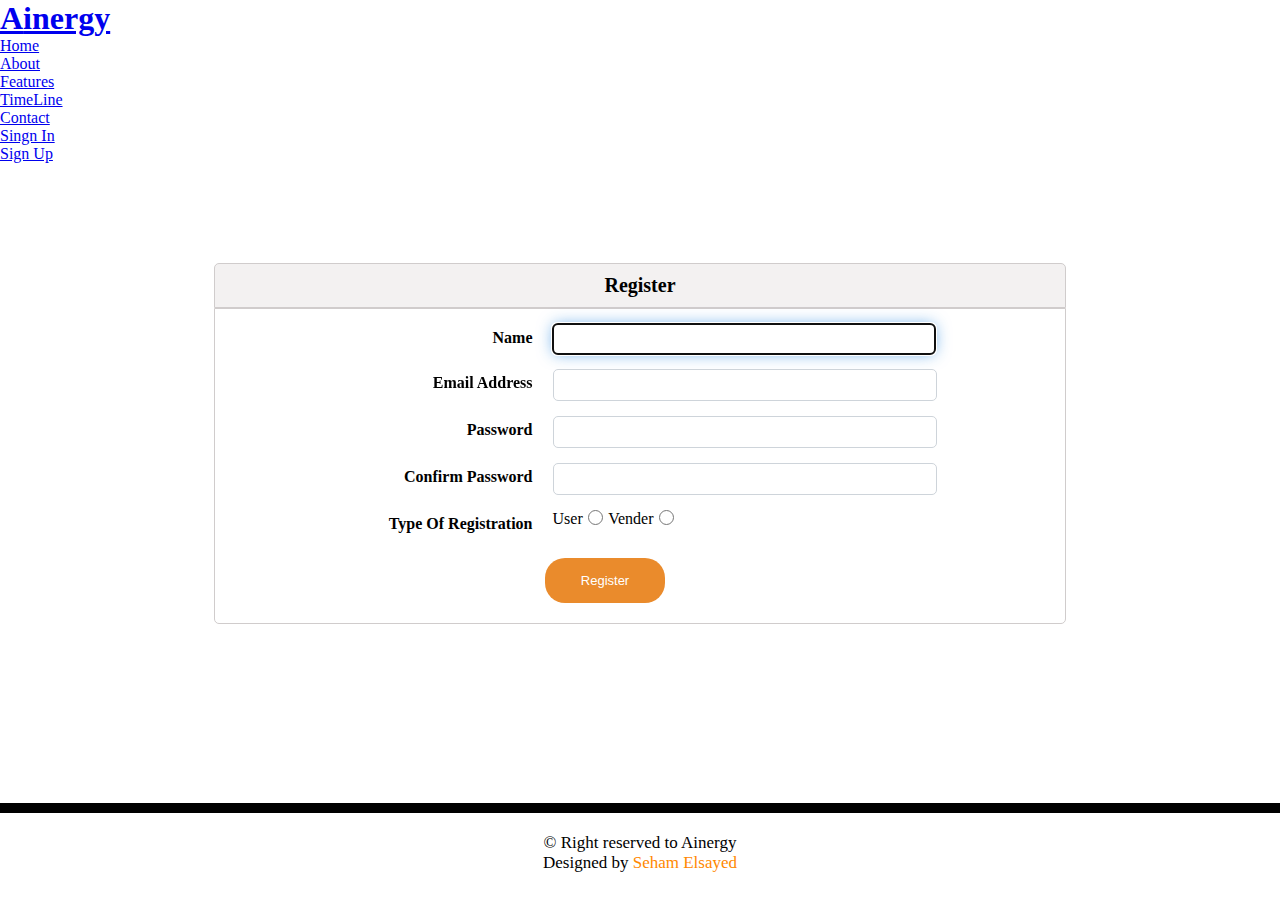
==== signUp.html @ e17afee3 "first" ====
<!DOCTYPE html>
<html lang="en">

<head>
    <meta charset="UTF-8">
    <meta name="viewport" content="width=device-width, initial-scale=1.0">
    <link rel="stylesheet" href="./css/style.css">
    <title>Ainergy</title>
</head>

<body>
    <header class="header">

        <div class="logo">
            <h1><a href="https://ainergy.elhossiny.net"><span>A</span>inergy</a></h1>
        </div>
        <nav class="navbar">
            <ul>
                <li><a class="home" href="./index.html">Home</a></li>
                <li><a href="./index.html">About</a></li>
                <li><a href="./index.html">Features</a></li>
                <li><a href="./index.html">TimeLine</a></li>
                <li><a href="./index.html">Contact</a></li>
                <li><a class="sign" href="./signIn.html">Singn In</a></li>
                <li><a class="sign" href="./signUp.html">Sign Up</a></li>

            </ul>
        </nav>

    </header>
    <div class="logIn">
        <div class="cardHeader">
            <h1>Register</h1>
        </div>
        <div class="cardForm">
            <div class="group">
                <div class="label"><label><b>Name</b></label></div>
                <input type="text" autofocus required>
            </div>
            <div class="group">
                <div class="label"><label><b>Email Address</b></label></div>
                <input type="email"  required>
            </div>
            <div class="group">
                <div class="label"><label><b>Password</b></label></div>
                <input type="password"  required>
            </div>
            <div class="group">
                <div class="label"><label><b> Confirm Password</b></label></div>
                <input type="password" required>
            </div>
            <div class="group">
                <div class="label"><label><b>Type Of Registration</b> </label></div>
                User<input type="radio" class="radio" name="type">
                Vender<input type="radio" class="radio" name="type">
            </div>
            <div class="submit-group">
                <input type="submit" value="Register">

            </div>
        </div>
    </div>

    <footer class="footer">

        <div class="hr"></div>
        <div class="copyrights">

            <p>&copy; Right reserved to Ainergy</p>
            <div class="credits">
                Designed by <span>Seham Elsayed</span></a>
            </div>

        </div>

    </footer>
</body>

</html>
---- css/style.css ----
html {
    scroll-behavior: smooth;
}

* {
    margin: 0px;
    padding: 0px;
}
/* start nav */
.nav {
    justify-content: space-between;
    width: 100%;
    position: fixed;
    background-color: white;
    display: flex;
    padding: 10px 100px;

}

.nav .logo h1 {
    display: inline;
}
.nav .toggeler{
    display: none;
}
.nav .logo h1 a {
    text-decoration: none;
    color: rgb(82, 82, 82);
    font-family: "Roboto", sans-serif;

}

.nav .logo h1 a span {
    color: orange;
}

.nav .navbar {
    display: flex;
    padding-right: 200px;
}

.nav .navbar ul {
    display: flex;
    right: 0px;
    list-style: none;
    margin-top: 20px;
}

.nav .navbar ul li a {
    text-decoration: none;
    margin-left: 25px;
    font-size: 16px;
    font-weight: 100;
    font-family: "Roboto", sans-serif;
    color: rgb(125, 125, 125);
}

.nav .navbar ul li .home {
    color: orange;
}

.nav .navbar ul li .sign {
    color: rgb(227, 5, 5);
    font-weight: bold;
}

@media(max-width:750px){
   .nav .logo{
    margin-right: 320px;
   }
    .nav .toggeler{
        display: block;
        margin: 5px;
    }
    .nav .navbar ul{
        display: none;
    }
}
/*  end nav */
/*  start home */

.home {
    background-image: url(../img/hero-bg.png);
    background-attachment: fixed;
    background-position: 100% 100%;
    background-repeat: no-repeat;
}

.home .caption {
    text-align: center;
    padding: 100px 0px;
}

.home .caption h1 {
    font-family: "Philosopher", sans-serif;
    color: #ed893d;
    font-size: 48px;
    margin-top: 40px;
}

.home .caption h2 {
    color: rgb(173, 173, 173);
    font-size: 20px;
    font-family: "Roboto", sans-serif;
    font-weight: 100;
    padding: 15px 0px;
}

.home .caption img {
    margin-top: 10px;
}

.home .caption button {
    width: 200px;
    height: 40px;
    font-size: 18px;
    color: orange;
    background-color: white;
    border-radius: 30px;
    border: 2px solid orange;
    cursor: pointer;
    margin-top: 20px;
    margin-bottom: 10px;

}

.home .caption .btns a {
    color: gray;
    text-decoration: none;
}

.home .caption .btns a i {
    font-size: 19px;
    margin-left: 20px;
}
@media(max-width:750px){
    .home {
        background-image: url(../img/hero-bg.png);
        background-attachment: fixed;
        background-size: 100%;
        background-repeat: no-repeat;
    }

    .home .caption h1 {
        font-size: 25px;
    }
    .home .caption img{
        width: 550px;
    }
    .home .caption button{
        width: 150px;
        margin-bottom: 50px;
    }
}
/* end  header */
/* start appsPart ************************/

.about {
    display: flex;
    flex-wrap: wrap;
    justify-content: space-around;
}

.about p {
    text-align: center;
    display: block;
    width: 100%;
    margin: 100px 0px;
    font-size: 40px;
}

.about .card {
    align-items: center;
    width: 45%;
    transition: all 1s;
    padding: 50px 0px;
}

.about .card:hover {
    box-shadow: 0px 0px 20px rgb(217, 217, 217);
}

.about .card .img {
    text-align: center;


}

.about .card img {
    width: 60px;
    height: 60px;
}

.about .card h2 {
    text-align: center;
    font-size: 15px;
    padding: 25px 0px;
}

.about .card p {
    margin: 0px 0px;
    font-size: 15px;
    color: gray;
    font-family: 'Times New Roman', Times, serif;
}
@media(max-width:750px){
    .about p{
        margin: 80px 100px;
    }
    .about .card {
        width: 90%;
    }
}
/* End appsPart */
/* start Services */



.features h2 {
    color: rgb(78, 78, 78);
    text-align: center;
    padding-top: 200px;
    font-size: 40px;
    font-weight: 100;

}

.features p {
    padding-top: 20px;
    text-align: center;
    font-size: 20px;
    color: gray;

}

.features .cards {
    padding-top: 100px;
    display: flex;
    flex-wrap: wrap;
    justify-content: space-around;
}

.features .cards .card {
    width: 25%;
    margin: 0px 50px;
    height: 150px;
    padding-top: 30px;
    transition: all 0.5s;
}

.features .cards .card:hover {
    box-shadow: 0px 0px 20px rgb(217, 217, 217);
}

.features .cards .card .img {
    text-align: center;
}

.features .cards .card img {
    width: 60px;
}

.features .cards .card p {
    font-size: 15px;
    color: rgb(37, 37, 37);
    font-weight: 500;
}

@media(max-width:750px){
    .features h2{
        font-size: 45px;
    }
    .features .cards .card {
        width: 90%;
    }
}
/* End Services */
/* start  TimeLine*/


.timeLine h2 {
    color: rgb(78, 78, 78);
    text-align: center;
    padding-top: 200px;
    font-size: 40px;
    font-weight: 100;

}

.timeLine p {
    padding-top: 20px;
    text-align: center;
    font-size: 20px;
    color: gray;

}

.timeLine .cards {
    padding-top: 100px;
    display: flex;
    flex-wrap: wrap;
    justify-content: space-around;
}

.timeLine .cards .card {
    width: 25%;
    margin: 0px 50px;
    height: 150px;
    padding-top: 30px;
    transition: all 0.5s;
}

.timeLine .cards .card:hover {
    box-shadow: 0px 0px 20px rgb(217, 217, 217);
}

.timeLine .cards .card .img {
    text-align: center;
}

.timeLine .cards .card img {
    width: 60px;
}

.timeLine .cards .card p {
    font-size: 15px;
    color: rgb(0, 0, 0);
    font-weight: 500;
}

@media(max-width:750px){
    .timeLine h2{
        font-size: 45px;
    }
    .timeLine .cards .card {
        width: 90%;
    }
}
/* End TimeLine */
/* start  contact*/

.contact {
    display: flex;
    flex-wrap: wrap;
}

.contact h2 {
    width: 100%;
    color: rgb(78, 78, 78);
    text-align: center;
    padding-top: 200px;
    font-size: 50px;
    font-weight: 100;

}

.contact .info {
    margin-left: 50px;
    padding: 100px 60px;
    width: 42%;
}

.contact .info .data {
    padding: 20px 0px;
    display: flex;
}

.contact .info .data i {
    margin-right: 30px;
    font-size: 30px;
    color: #ed893d;
}

.contact .info .data p {
    color: gray;
    width: 80%;
}

.contact .info iframe {
    width: 300px;
    border: 2px solid black;
}
@media(max-width:750px){
    .contact .info {
        margin-left: 0px;
        padding: 50px 30px;
        width: 90%;
    }
}
/* ***********************************************/
.contact .form {
    margin-right: 50px;

    width: 35%;
    text-align: center;
    padding: 50px 10px;
}

.contact .form input,
textarea {

    width: 90%;
    height: 45px;
    margin: 7px 0px;
    border: 1px solid rgb(222, 219, 219);
    padding: 0px 10px;
}

.contact .form textarea {
    height: 120px;
}

.contact .form button {
    color: white;
    font-size: 15px;
    background-color: rgb(255, 136, 0);
    border: 0px;
    padding: 15px;
}

@media(max-width:750px){
    .contact .form {
        width: 100%;
        margin-right: 0px;
        padding: 20px 10px;
    }
}
/* End contact */
/* start  footer*/
.footer .hr {
    width: 100%;
    height: 10px;
    background-color: black;
}

.footer .copyrights {
    text-align: center;
    font-size: 17px;
    padding: 20px 0px;
}

.footer .copyrights span {
    color: rgb(255, 136, 0);
}


/* End footer */
/* start sign in page */
.logIn {
    width: 100%;
    height: 60vh;
    padding-top: 100px;
}

.logIn .cardHeader {
    width: 850px;
    font-size: 10px;
    padding: 10px 0px;
    background-color: rgba(233, 229, 229, 0.555);
    margin: auto;
    text-align: center;
    border-radius: 5px 5px 0px 0px;
    border: 1px solid rgb(208, 204, 204);
}

.logIn .cardForm {
    border: 1px solid rgb(208, 204, 204);
    border-radius: 0px 0px 5px 5px;
    width: 850px;
    margin: auto;
}

.logIn .cardForm .group {
    padding-top: 15px;
    display: flex;
}

.logIn .cardForm .group .label {
    width: 35%;
    direction: rtl;
    margin: 5px 20px;
}

.logIn .cardForm .group input {
    width: 45%;
    height: 30px;
    border-radius: 5px;
    border: 1px solid #ced4da;
}

.logIn .cardForm .group input:focus {
    box-shadow: 0px 0px 15px rgba(34, 132, 224, 0.637);
    border: 0px solid rgb(0, 0, 0);
    color: gray;
}

.logIn .cardForm .checkbox-group input {
    margin-top: 20px;
    margin-left: 340px;
    border-radius: 5px;
    border: 1px solid rgb(220, 220, 220);
    color: red;
}

.logIn .cardForm .checkbox-group label {
    margin-left: 70px;

}

.logIn .cardForm .submit-group {
    margin: 20px 0px;
    margin-left: 330px;

}

.logIn .cardForm .submit-group input {
    padding: 15px 20px;
    border-radius: 20px;
    width: 120px;
    background-color: rgb(234, 139, 44);
    color: white;
    border: 0px;
    font-size: 13px;
}

.logIn .cardForm .submit-group input:hover {
    background-color: rgb(20, 95, 255);
    cursor: pointer;
}

.logIn .cardForm .submit-group a {
    margin-left: 30px;
    color: black;
    font-size: 12px;
}



/* End sign in page */
/* start sign up page */


.logIn .cardForm .group input.radio {
    width: 3%;
    height: 15px;
}
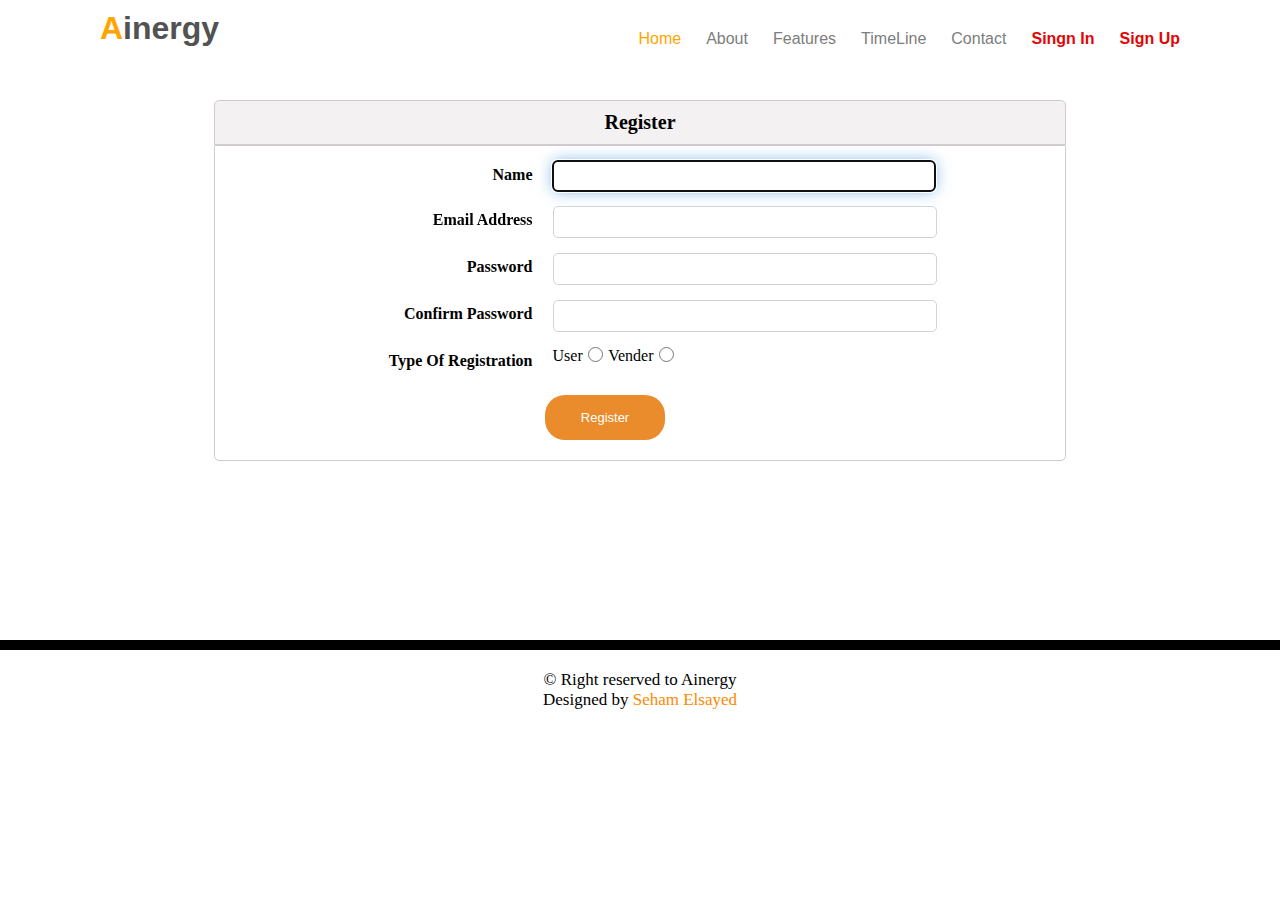
==== commit 255cdfa6: "second" ====
--- a/signUp.html
+++ b/signUp.html
@@ -9,10 +9,13 @@
 </head>
 
 <body>
-    <header class="header">
+    <header class="nav">
 
         <div class="logo">
             <h1><a href="https://ainergy.elhossiny.net"><span>A</span>inergy</a></h1>
+        </div>
+        <div class="toggeler">
+            <i class="fa-solid fa-bars"></i>
         </div>
         <nav class="navbar">
             <ul>
--- a/css/style.css
+++ b/css/style.css
@@ -137,15 +137,16 @@
     .home {
         background-image: url(../img/hero-bg.png);
         background-attachment: fixed;
+        height: calc(100vh - 40px);
         background-size: 100%;
-        background-repeat: no-repeat;
+        margin-top: 40px;
     }
 
     .home .caption h1 {
         font-size: 25px;
     }
     .home .caption img{
-        width: 550px;
+        width: 300px;
     }
     .home .caption button{
         width: 150px;
@@ -205,7 +206,8 @@
 }
 @media(max-width:750px){
     .about p{
-        margin: 80px 100px;
+        margin: 80px 50px;
+        font-size: 30px;
     }
     .about .card {
         width: 90%;
@@ -268,7 +270,7 @@
 
 @media(max-width:750px){
     .features h2{
-        font-size: 45px;
+        font-size: 50px;
     }
     .features .cards .card {
         width: 90%;
